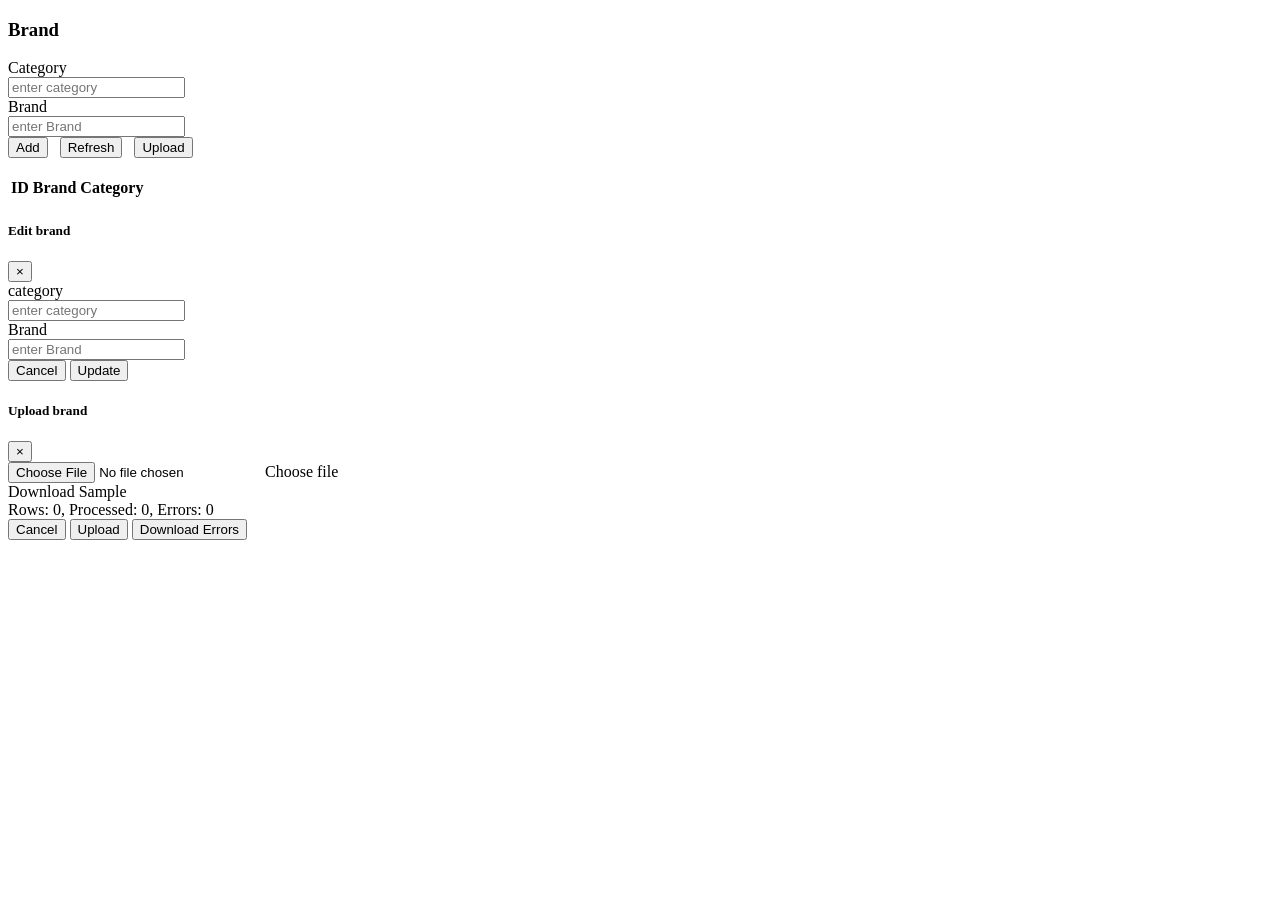
==== src/main/webapp/html/brand.html @ c3e658a6 "edited inventory and added order table" ====
<!doctype html>

<html lang="en">

<head th:replace="snippets.html :: name_head"></head>

<body>
<nav th:replace="snippets.html :: name_app_navbar"></nav>

<div class="container">

<h3>Brand</h3>

 <!-- Top row with form-->
 <div class="row">
	 <div class="col-12">
			<form class="form-inline" id="brand-form">
			  <div class="form-group">
			    <label for="inputCategory" class="col-sm-2 col-form-label">Category</label>
			    <div class="col-sm-10">
			      <input type="text" class="form-control" name="category" id="inputcategory" placeholder="enter category">
			    </div>
			  </div>
			  <div class="form-group">
			    <label for="inputBrand" class="col-sm-2 col-form-label">Brand</label>
			    <div class="col-sm-10">
			      <input type="text" class="form-control" name="brand" id="inputBrand" placeholder="enter Brand">
			    </div>
			  </div>
			  <button type="button" class="btn btn-primary" id="add-brand">Add</button>
			  &nbsp;
			  <button type="button" class="btn btn-primary" id="refresh-data">Refresh</button>
			  &nbsp;
			  <button type="button" class="btn btn-primary" id="upload-data">Upload</button>
			</form>
	 </div>	
</div> 

<div class="row">
	&nbsp;
</div>
<div class="row">

 <!-- Table -->
 <div class="col-12">
	<table class="table table-striped" id="brand-table">
	  <thead>
	    <tr>
	      <th scope="col">ID</th>
	      <th scope="col">Brand</th>
	      <th scope="col">Category</th>
	    </tr>
	  </thead>
	  <tbody>
	    
	  </tbody>
	</table>

</div>
</div>


<!-- brand Edit Modal -->
<div class="modal" tabindex="-1" role="dialog" id="edit-brand-modal">
  <div class="modal-dialog" role="document">
    <div class="modal-content">
      <div class="modal-header">
        <h5 class="modal-title">Edit brand</h5>
        <button type="button" class="close" data-dismiss="modal" aria-label="Close">
          <span aria-hidden="true">&times;</span>
        </button>
      </div>
      <div class="modal-body">
			<form class="form-inline" id="brand-edit-form">
			  <div class="form-group">
			    <label for="inputcategory" class="col-sm-2 col-form-label">category</label>
			    <div class="col-sm-10">
			      <input type="text" class="form-control" name="category" placeholder="enter category">
			    </div>
			  </div>
			  <div class="form-group">
			    <label for="inputBrand" class="col-sm-2 col-form-label">Brand</label>
			    <div class="col-sm-10">
			      <input type="text" class="form-control" name="brand" placeholder="enter Brand">
			    </div>
			  </div>
 	        <input type="hidden" name="id" >
			</form>        
      </div>
      <div class="modal-footer">
        <button type="button" class="btn btn-secondary" data-dismiss="modal">Cancel</button>
        <button type="button" class="btn btn-primary" id="update-brand">Update</button>
      </div>
    </div>
  </div>
</div>


<!-- brand Edit Modal -->
<div class="modal" tabindex="-1" role="dialog" id="upload-brand-modal">
  <div class="modal-dialog" role="document">
    <div class="modal-content">
      
      <div class="modal-header">
        <h5 class="modal-title">Upload brand</h5>
        <button type="button" class="close" data-dismiss="modal" aria-label="Close">
          <span aria-hidden="true">&times;</span>
        </button>
      </div>
      
      <div class="modal-body">
      	<div class="brand-file">
		  <input type="file" class="custom-file-input" id="brandFile">
		  <label class="custom-file-label" for="brandFile" id="brandFilecategory">Choose file</label>
		</div>
		<a th:href="@{/sample/brand.tsv}" target="_blank">Download Sample</a> 
		<br>
		Rows: <span id="rowCount">0</span>, 
		Processed: <span id="processCount">0</span>, 
		Errors: <span id="errorCount">0</span>
      </div>
      
      <div class="modal-footer">
        <button type="button" class="btn btn-secondary" data-dismiss="modal">Cancel</button>
        <button type="button" class="btn btn-primary" id="process-data">Upload</button>
        <button type="button" class="btn btn-warning" id="download-errors">Download Errors</button>
      </div>
    </div>
  </div>
</div>

</div> <!-- Container end-->

<footer th:replace="snippets.html :: name_footer"></footer>

<script th:src="@{/static/brand.js}"/></script>


</body>	

</html>
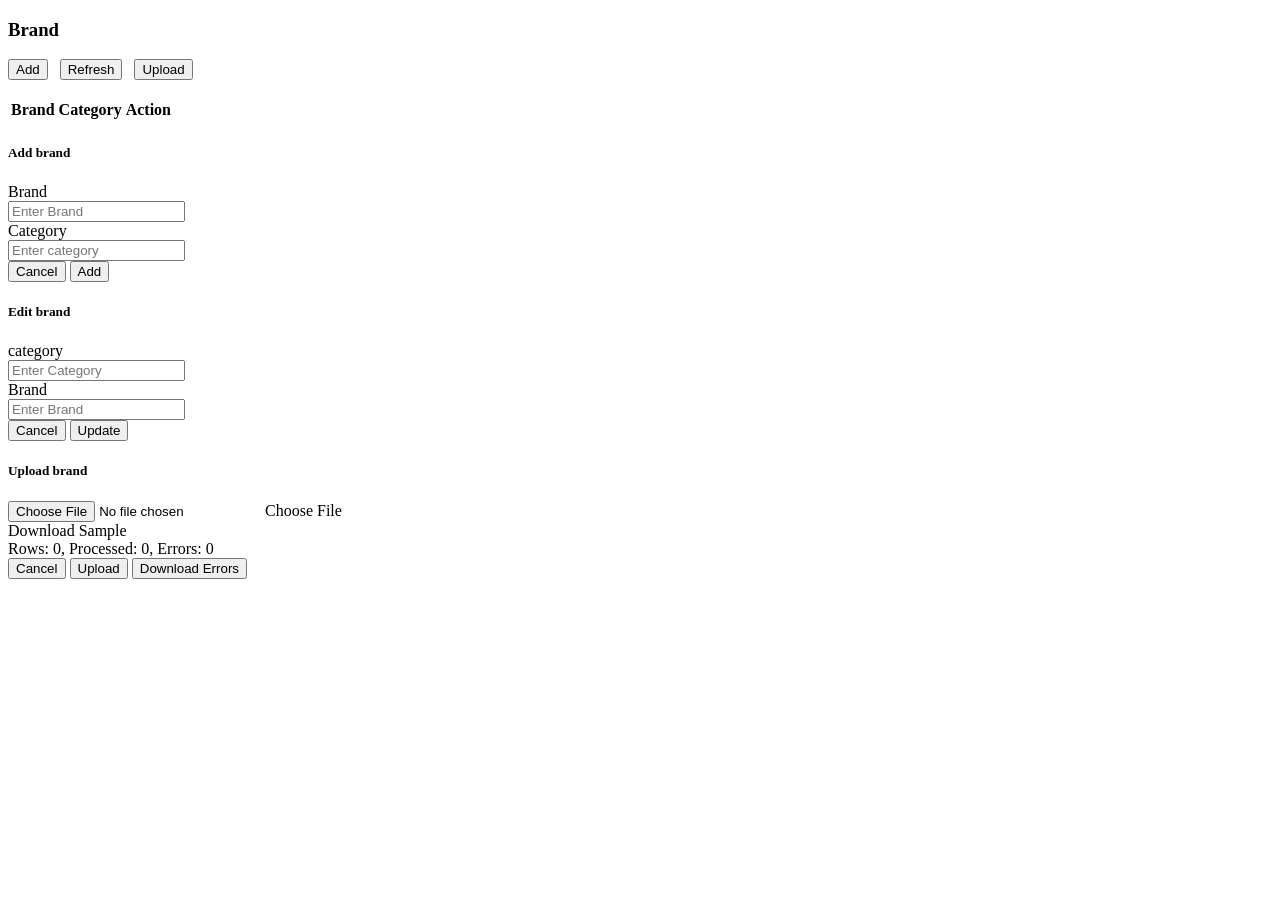
==== commit 4b7e3630: "new commit -reports" ====
--- a/src/main/webapp/html/brand.html
+++ b/src/main/webapp/html/brand.html
@@ -6,7 +6,7 @@
 
 <body>
 <nav th:replace="snippets.html :: name_app_navbar"></nav>
-
+<link rel="stylesheet" th:href="@{/static/brand.css}">
 <div class="container">
 
 <h3>Brand</h3>
@@ -15,23 +15,11 @@
  <div class="row">
 	 <div class="col-12">
 			<form class="form-inline" id="brand-form">
-			  <div class="form-group">
-			    <label for="inputCategory" class="col-sm-2 col-form-label">Category</label>
-			    <div class="col-sm-10">
-			      <input type="text" class="form-control" name="category" id="inputcategory" placeholder="enter category">
-			    </div>
-			  </div>
-			  <div class="form-group">
-			    <label for="inputBrand" class="col-sm-2 col-form-label">Brand</label>
-			    <div class="col-sm-10">
-			      <input type="text" class="form-control" name="brand" id="inputBrand" placeholder="enter Brand">
-			    </div>
-			  </div>
-			  <button type="button" class="btn btn-primary" id="add-brand">Add</button>
+			  <button type="button" class="btn btn-primary mr-2" id="add">Add</button>
 			  &nbsp;
-			  <button type="button" class="btn btn-primary" id="refresh-data">Refresh</button>
+			  <button type="button" class="btn btn-primary mr-2" id="refresh-data">Refresh</button>
 			  &nbsp;
-			  <button type="button" class="btn btn-primary" id="upload-data">Upload</button>
+			  <button type="button" class="btn btn-primary mr-2" id="upload-data">Upload</button>
 			</form>
 	 </div>	
 </div> 
@@ -43,12 +31,13 @@
 
  <!-- Table -->
  <div class="col-12">
-	<table class="table table-striped" id="brand-table">
+	<table class="content-table" id="brand-table">
 	  <thead>
 	    <tr>
-	      <th scope="col">ID</th>
 	      <th scope="col">Brand</th>
 	      <th scope="col">Category</th>
+	      <th scope="col">Action</th>
+
 	    </tr>
 	  </thead>
 	  <tbody>
@@ -60,28 +49,56 @@
 </div>
 
 
+<!-- inventory Add Modal -->
+<div class="modal" tabindex="-1" role="dialog" id="add-brand-modal">
+  <div class="modal-dialog" role="document">
+    <div class="modal-content">
+      <div class="modal-header">
+        <h5 class="modal-title">Add brand</h5>
+
+      </div>
+      <div class="modal-body">
+			<form class="form-horizontal" id="brand-add-form">
+				  <label for="inputBrand" class="col-sm-2 col-form-label">Brand</label>
+			    <div class="col-sm-10">
+			      <input type="text" class="form-control" name="brand" id="inputBrand" placeholder="Enter Brand">
+			  </div>
+				<label for="inputCategory" class="col-sm-2 col-form-label">Category</label>
+			    <div class="col-sm-10">
+			      <input type="text" class="form-control" name="category" id="inputcategory" placeholder="Enter category">
+			    </div>
+			  
+			 </form>
+	 </div>	
+	 <div class="modal-footer">
+        <button type="button" class="btn btn-secondary" data-dismiss="modal">Cancel</button>
+        <button type="button" class="btn btn-primary" id="add-brand">Add</button>
+</div> 
+</div>
+</div>
+</div>
+
+
 <!-- brand Edit Modal -->
 <div class="modal" tabindex="-1" role="dialog" id="edit-brand-modal">
   <div class="modal-dialog" role="document">
     <div class="modal-content">
       <div class="modal-header">
         <h5 class="modal-title">Edit brand</h5>
-        <button type="button" class="close" data-dismiss="modal" aria-label="Close">
-          <span aria-hidden="true">&times;</span>
-        </button>
+
       </div>
       <div class="modal-body">
 			<form class="form-inline" id="brand-edit-form">
 			  <div class="form-group">
 			    <label for="inputcategory" class="col-sm-2 col-form-label">category</label>
 			    <div class="col-sm-10">
-			      <input type="text" class="form-control" name="category" placeholder="enter category">
+			      <input type="text" class="form-control" name="category" placeholder="Enter Category">
 			    </div>
 			  </div>
 			  <div class="form-group">
 			    <label for="inputBrand" class="col-sm-2 col-form-label">Brand</label>
 			    <div class="col-sm-10">
-			      <input type="text" class="form-control" name="brand" placeholder="enter Brand">
+			      <input type="text" class="form-control" name="brand" placeholder="Enter Brand">
 			    </div>
 			  </div>
  	        <input type="hidden" name="id" >
@@ -103,15 +120,14 @@
       
       <div class="modal-header">
         <h5 class="modal-title">Upload brand</h5>
-        <button type="button" class="close" data-dismiss="modal" aria-label="Close">
-          <span aria-hidden="true">&times;</span>
-        </button>
+
+
       </div>
       
       <div class="modal-body">
       	<div class="brand-file">
 		  <input type="file" class="custom-file-input" id="brandFile">
-		  <label class="custom-file-label" for="brandFile" id="brandFilecategory">Choose file</label>
+		  <label class="custom-file-label" for="brandFile" id="brandFilecategory">Choose File</label>
 		</div>
 		<a th:href="@{/sample/brand.tsv}" target="_blank">Download Sample</a> 
 		<br>
